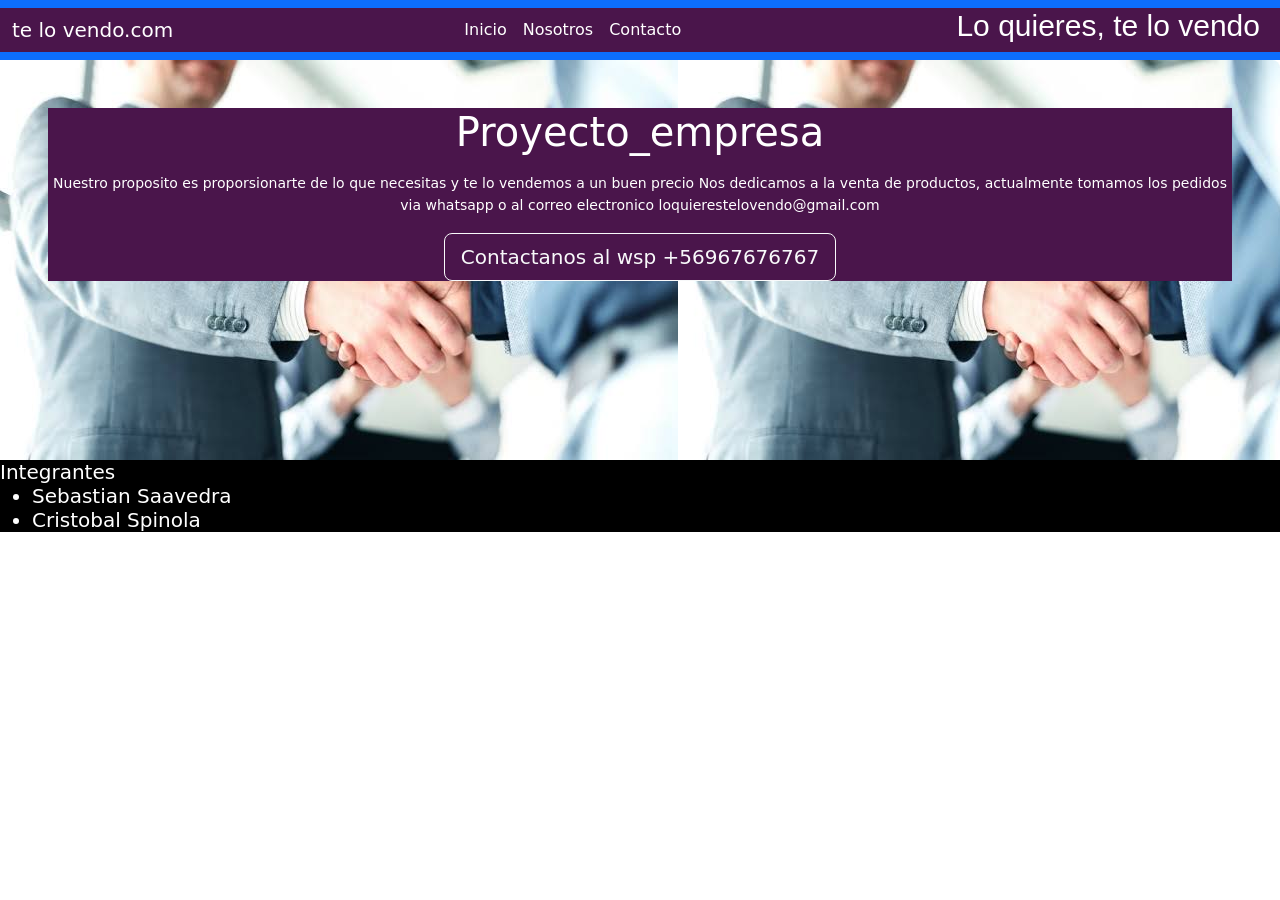
==== index.html @ bcd2d55b "bootstrap y css" ====
<!DOCTYPE html>
<html lang="en">
<head>
    <meta charset="UTF-8">
    <meta name="viewport" content="width=device-width, initial-scale=1.0">
    <title>Document</title>
    <link rel="stylesheet" href="/assets/style.css">
    <link href="https://cdn.jsdelivr.net/npm/bootstrap@5.3.8/dist/css/bootstrap.min.css" rel="stylesheet" integrity="sha384-sRIl4kxILFvY47J16cr9ZwB07vP4J8+LH7qKQnuqkuIAvNWLzeN8tE5YBujZqJLB" crossorigin="anonymous">
    <script src="https://cdn.jsdelivr.net/npm/bootstrap@5.3.8/dist/js/bootstrap.bundle.min.js" integrity="sha384-FKyoEForCGlyvwx9Hj09JcYn3nv7wiPVlz7YYwJrWVcXK/BmnVDxM+D2scQbITxI" crossorigin="anonymous"></script>
</head>

<style>

h5{
    background-color: #000;
}
</style>
<body>
    <header>
    <nav class="navbar navbar-expand-lg bg-primary navbar-dark" style="color:#fff;">
        <div class="container-fluid">
            <a class="navbar-brand">te lo vendo.com</a>
            <ul class="navbar-nav">
            <li class="nav-item"><a href="#" class="nav-link active" aria-current="page">Inicio</a></li>
            <li class="nav-item"><a href="#" class="nav-link active" aria-current="page">Nosotros</a></li>
            <li class="nav-item"><a href="contacto.html" class="nav-link active" aria-current="page">Contacto</a></li>                                  
            </ul>
            <h1 style="font-family: Arial; font-size: 30px;" class="d-flex me-2">Lo quieres, te lo vendo</h1>
        </div>
    </nav>
    </header>

         

    <!-- Hero -->
    <div class="p-5 text-center bg-image rounded-3" style="
        background-image: url('assets/img/bg.jpg');
        height: 400px;
    ">
    <div class="mask" style="background-color: rgba(0, 0, 0, 0.6);">
        <div class="d-flex justify-content-center align-items-center h-100">
        <div class="text-white">
            <h1 class="mb-3">Proyecto_empresa</h1>
            <p style="font-size:14px; line-height: 1.6; color: #FFF;" class="mb-3">Nuestro proposito es proporsionarte de lo que necesitas y te lo vendemos a un buen precio
            Nos dedicamos a la venta de productos, actualmente tomamos los pedidos via whatsapp o al correo electronico loquierestelovendo@gmail.com
        </p>
            <a data-mdb-ripple-init class="btn btn-outline-light btn-lg" href="#!" role="button">Contactanos al wsp +56967676767</a>
        </div>
        </div>
    </div>
    </div>
    <!-- Hero -->
    
    <section>
        
    </section>

    <footer class="text-white">
        <h5>Integrantes</h>
        <ul>
            <li>Sebastian Saavedra</li>
            <li>Cristobal Spinola</li>
        </ul>
    </footer>
</body>

</html>
---- assets/style.css ----
div {
    background-color: #4a154b !important;
}

h5{
    background-color: #000;
}
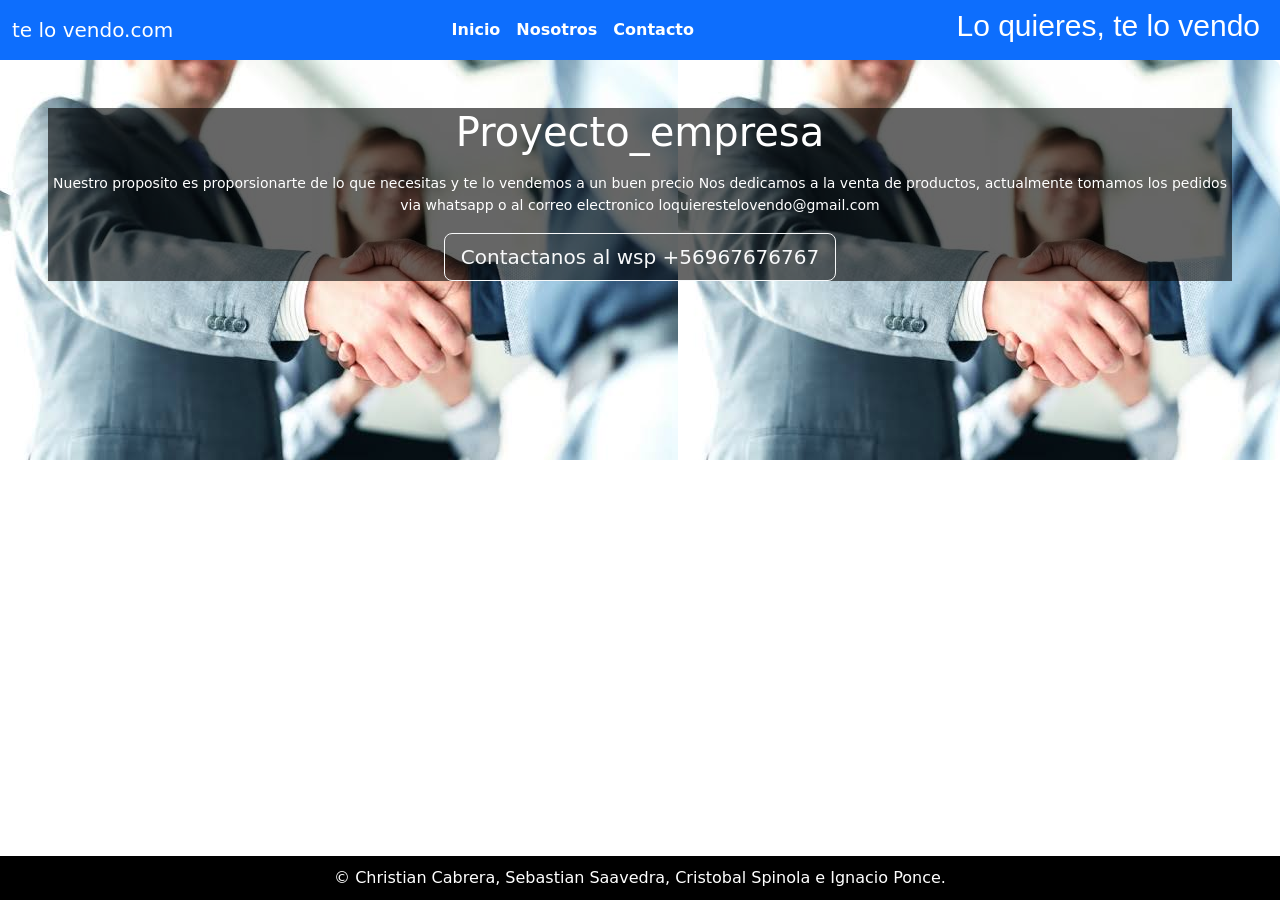
==== commit 09efeb04: "Agrega integrantes al footer y arreglos del css" ====
--- a/index.html
+++ b/index.html
@@ -4,17 +4,11 @@
     <meta charset="UTF-8">
     <meta name="viewport" content="width=device-width, initial-scale=1.0">
     <title>Document</title>
-    <link rel="stylesheet" href="/assets/style.css">
+    <link rel="stylesheet" href="assets/style.css">
     <link href="https://cdn.jsdelivr.net/npm/bootstrap@5.3.8/dist/css/bootstrap.min.css" rel="stylesheet" integrity="sha384-sRIl4kxILFvY47J16cr9ZwB07vP4J8+LH7qKQnuqkuIAvNWLzeN8tE5YBujZqJLB" crossorigin="anonymous">
-    <script src="https://cdn.jsdelivr.net/npm/bootstrap@5.3.8/dist/js/bootstrap.bundle.min.js" integrity="sha384-FKyoEForCGlyvwx9Hj09JcYn3nv7wiPVlz7YYwJrWVcXK/BmnVDxM+D2scQbITxI" crossorigin="anonymous"></script>
+
 </head>
 
-<style>
-
-h5{
-    background-color: #000;
-}
-</style>
 <body>
     <header>
     <nav class="navbar navbar-expand-lg bg-primary navbar-dark" style="color:#fff;">
@@ -29,10 +23,7 @@
         </div>
     </nav>
     </header>
-
-         
-
-    <!-- Hero -->
+<main>
     <div class="p-5 text-center bg-image rounded-3" style="
         background-image: url('assets/img/bg.jpg');
         height: 400px;
@@ -49,19 +40,16 @@
         </div>
     </div>
     </div>
-    <!-- Hero -->
+</main>
     
-    <section>
-        
-    </section>
+  
 
-    <footer class="text-white">
-        <h5>Integrantes</h>
-        <ul>
-            <li>Sebastian Saavedra</li>
-            <li>Cristobal Spinola</li>
-        </ul>
-    </footer>
+<footer class = "footer">
+        &copy; Christian Cabrera, Sebastian Saavedra, Cristobal Spinola e Ignacio Ponce.
+</footer>
+<script src="https://code.jquery.com/jquery-3.4.1.slim.min.js" integrity="sha384-J6qa4849blE2+poT4WnyKhv5vZF5SrPo0iEjwBvKU7imGFAV0wwj1yYfoRSJoZ+n" crossorigin="anonymous"></script>
+    <script src="https://cdn.jsdelivr.net/npm/popper.js@1.16.0/dist/umd/popper.min.js" integrity="sha384-Q6E9RHvbIyZFJoft+2mJbHaEWldlvI9IOYy5n3zV9zzTtmI3UksdQRVvoxMfooAo" crossorigin="anonymous"></script> 
+    <script src="https://cdn.jsdelivr.net/npm/bootstrap@4.4.1/dist/js/bootstrap.min.js" integrity="sha384-wfSDF2E50Y2D1uUdj0O3uMBJnjuUD4Ih7YwaYd1iqfktj0Uod8GCExl3Og8ifwB6" crossorigin="anonymous"></script>
 </body>
 
 </html>
--- a/assets/style.css
+++ b/assets/style.css
@@ -1,7 +1,49 @@
-div {
-    background-color: #4a154b !important;
+body {
+  font-family: "Source Sans Pro", sans-serif;
+  margin:0;
+  background:#f1f5f9;
+  min-height: 100vh;
+  display: flex;
+  flex-direction: column;
 }
 
-h5{
-    background-color: #000;
+main {
+  flex: 1 0 auto;
 }
+
+.menu {
+  background-color: blue;
+  padding: 15px;
+  text-align: center;
+}
+
+.menu a {
+  color: white;
+  text-decoration: none;
+  font-weight: bold;
+  padding: 0 10px;
+}
+
+.navbar-nav .nav-link.active {
+  font-weight: bold !important;
+}
+
+.bienvenida {
+  text-align: center;
+  margin: 20px 0;
+}
+
+.footer {
+  background-color: black;
+  color: white;
+  text-align: center;
+  padding: 10px;
+  margin-top: auto;
+}
+
+.imagen img {
+  width: 100%;
+  max-width: 600px;
+  display: block;
+  margin: 0 auto;
+}
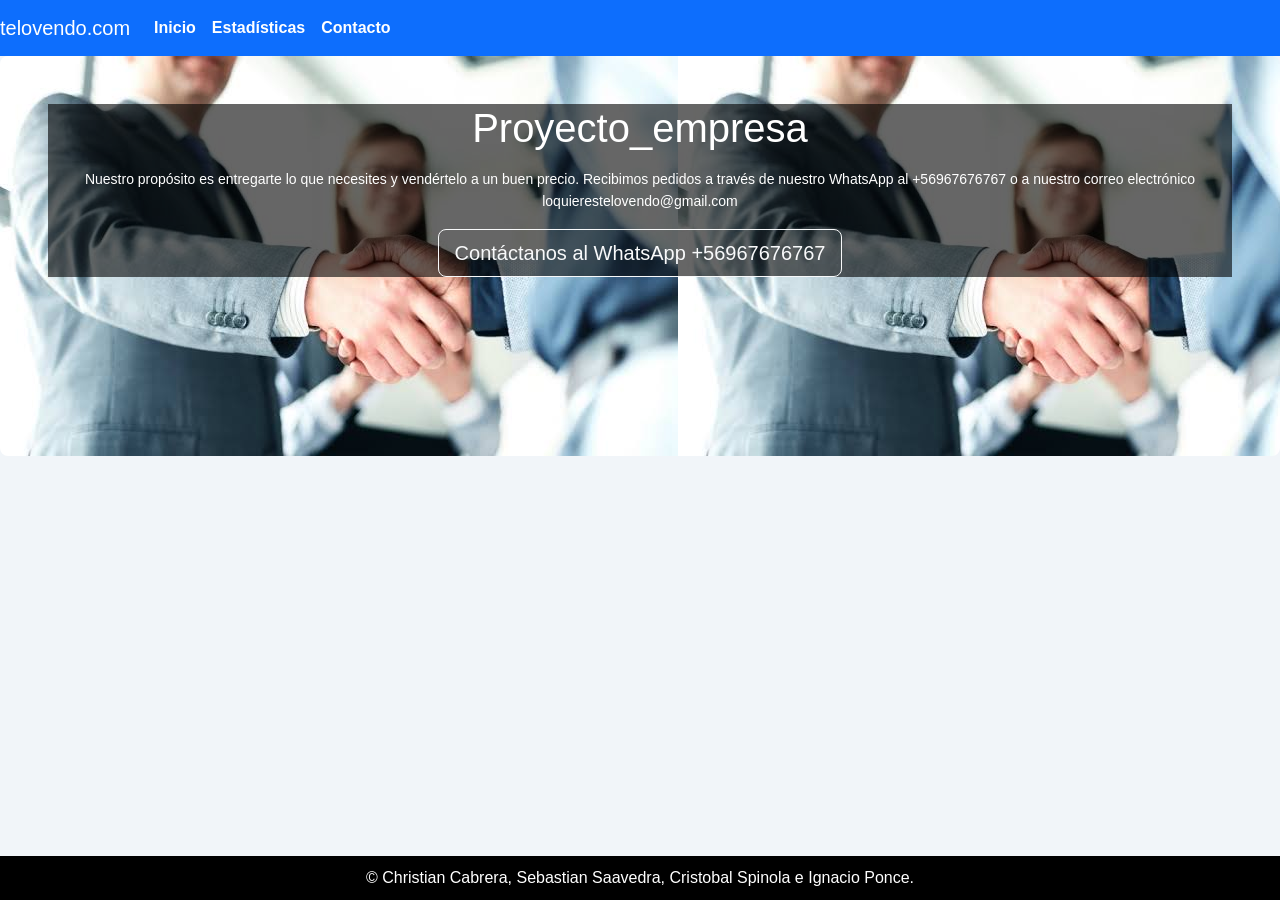
==== commit a43ddd4a: "update header and indentation to index.html" ====
--- a/index.html
+++ b/index.html
@@ -3,53 +3,58 @@
 <head>
     <meta charset="UTF-8">
     <meta name="viewport" content="width=device-width, initial-scale=1.0">
-    <title>Document</title>
+    <title>Lo quieres, te lo vendo</title>
+    <link href="https://cdn.jsdelivr.net/npm/bootstrap@5.3.8/dist/css/bootstrap.min.css" rel="stylesheet" integrity="sha384-sRIl4kxILFvY47J16cr9ZwB07vP4J8+LH7qKQnuqkuIAvNWLzeN8tE5YBujZqJLB" crossorigin="anonymous">
     <link rel="stylesheet" href="assets/style.css">
-    <link href="https://cdn.jsdelivr.net/npm/bootstrap@5.3.8/dist/css/bootstrap.min.css" rel="stylesheet" integrity="sha384-sRIl4kxILFvY47J16cr9ZwB07vP4J8+LH7qKQnuqkuIAvNWLzeN8tE5YBujZqJLB" crossorigin="anonymous">
-
 </head>
-
 <body>
     <header>
-    <nav class="navbar navbar-expand-lg bg-primary navbar-dark" style="color:#fff;">
-        <div class="container-fluid">
-            <a class="navbar-brand">te lo vendo.com</a>
-            <ul class="navbar-nav">
-            <li class="nav-item"><a href="#" class="nav-link active" aria-current="page">Inicio</a></li>
-            <li class="nav-item"><a href="#" class="nav-link active" aria-current="page">Nosotros</a></li>
-            <li class="nav-item"><a href="contacto.html" class="nav-link active" aria-current="page">Contacto</a></li>                                  
-            </ul>
-            <h1 style="font-family: Arial; font-size: 30px;" class="d-flex me-2">Lo quieres, te lo vendo</h1>
-        </div>
-    </nav>
+        <nav style="background-color: #0d6efd !important;" class="navbar navbar-expand-lg navbar-dark">
+        <!--<nav class="navbar navbar-expand-lg bg-primary navbar-dark" style="color:#fff;">-->
+            <a class="navbar-brand" href="index.html" style="font-family: Arial; font-size: 20px;">
+                telovendo.com
+            </a>
+            <button class="navbar-toggler" type="button" data-toggle="collapse" data-target="#navbarSupportedContent" aria-controls="navbarNav" aria-expanded="false" aria-label="Toggle navigation">
+                <span class="navbar-toggler-icon"></span>
+            </button>
+            <div class="collapse navbar-collapse" id="navbarSupportedContent">
+                <ul class="navbar-nav">
+                <li class="nav-item">
+                    <a class="nav-link active" href="index.html" aria-current="page">Inicio</a>
+                </li>
+                <li class="nav-item">
+                    <a class="nav-link active" href="estadisticas.html" aria-current="page">Estadísticas</a>
+                </li>
+                <li class="nav-item">
+                    <a class="nav-link active" href="contacto.html" aria-current="page">Contacto</a>
+                </li>                                  
+                </ul>
+            </div>
+        </nav>
     </header>
-<main>
-    <div class="p-5 text-center bg-image rounded-3" style="
-        background-image: url('assets/img/bg.jpg');
-        height: 400px;
-    ">
-    <div class="mask" style="background-color: rgba(0, 0, 0, 0.6);">
-        <div class="d-flex justify-content-center align-items-center h-100">
-        <div class="text-white">
-            <h1 class="mb-3">Proyecto_empresa</h1>
-            <p style="font-size:14px; line-height: 1.6; color: #FFF;" class="mb-3">Nuestro proposito es proporsionarte de lo que necesitas y te lo vendemos a un buen precio
-            Nos dedicamos a la venta de productos, actualmente tomamos los pedidos via whatsapp o al correo electronico loquierestelovendo@gmail.com
-        </p>
-            <a data-mdb-ripple-init class="btn btn-outline-light btn-lg" href="#!" role="button">Contactanos al wsp +56967676767</a>
+    
+    <main>
+        <div class="p-5 text-center bg-image rounded-3" style="
+            background-image: url('assets/img/bg.jpg');
+            height: 400px;">
+        <div class="mask" style="background-color: rgba(0, 0, 0, 0.6);">
+            <div class="d-flex justify-content-center align-items-center h-100">
+            <div class="text-white">
+                <h1 class="mb-3">Proyecto_empresa</h1>
+                <p style="font-size:14px; line-height: 1.6; color: #FFF;" class="mb-3">Nuestro propósito es entregarte lo que necesites y vendértelo a un buen precio.
+                Recibimos pedidos a través de nuestro WhatsApp al  +56967676767 o a nuestro correo electrónico loquierestelovendo@gmail.com
+                </p>
+                <a data-mdb-ripple-init class="btn btn-outline-light btn-lg" href="#!" role="button">Contáctanos al WhatsApp +56967676767</a>
+            </div>
+            </div>
         </div>
         </div>
-    </div>
-    </div>
-</main>
-    
-  
-
-<footer class = "footer">
-        &copy; Christian Cabrera, Sebastian Saavedra, Cristobal Spinola e Ignacio Ponce.
-</footer>
-<script src="https://code.jquery.com/jquery-3.4.1.slim.min.js" integrity="sha384-J6qa4849blE2+poT4WnyKhv5vZF5SrPo0iEjwBvKU7imGFAV0wwj1yYfoRSJoZ+n" crossorigin="anonymous"></script>
+    </main>
+    <footer class = "footer">
+            &copy; Christian Cabrera, Sebastian Saavedra, Cristobal Spinola e Ignacio Ponce.
+    </footer>
+    <script src="https://code.jquery.com/jquery-3.4.1.slim.min.js" integrity="sha384-J6qa4849blE2+poT4WnyKhv5vZF5SrPo0iEjwBvKU7imGFAV0wwj1yYfoRSJoZ+n" crossorigin="anonymous"></script>
     <script src="https://cdn.jsdelivr.net/npm/popper.js@1.16.0/dist/umd/popper.min.js" integrity="sha384-Q6E9RHvbIyZFJoft+2mJbHaEWldlvI9IOYy5n3zV9zzTtmI3UksdQRVvoxMfooAo" crossorigin="anonymous"></script> 
     <script src="https://cdn.jsdelivr.net/npm/bootstrap@4.4.1/dist/js/bootstrap.min.js" integrity="sha384-wfSDF2E50Y2D1uUdj0O3uMBJnjuUD4Ih7YwaYd1iqfktj0Uod8GCExl3Og8ifwB6" crossorigin="anonymous"></script>
 </body>
-
 </html>
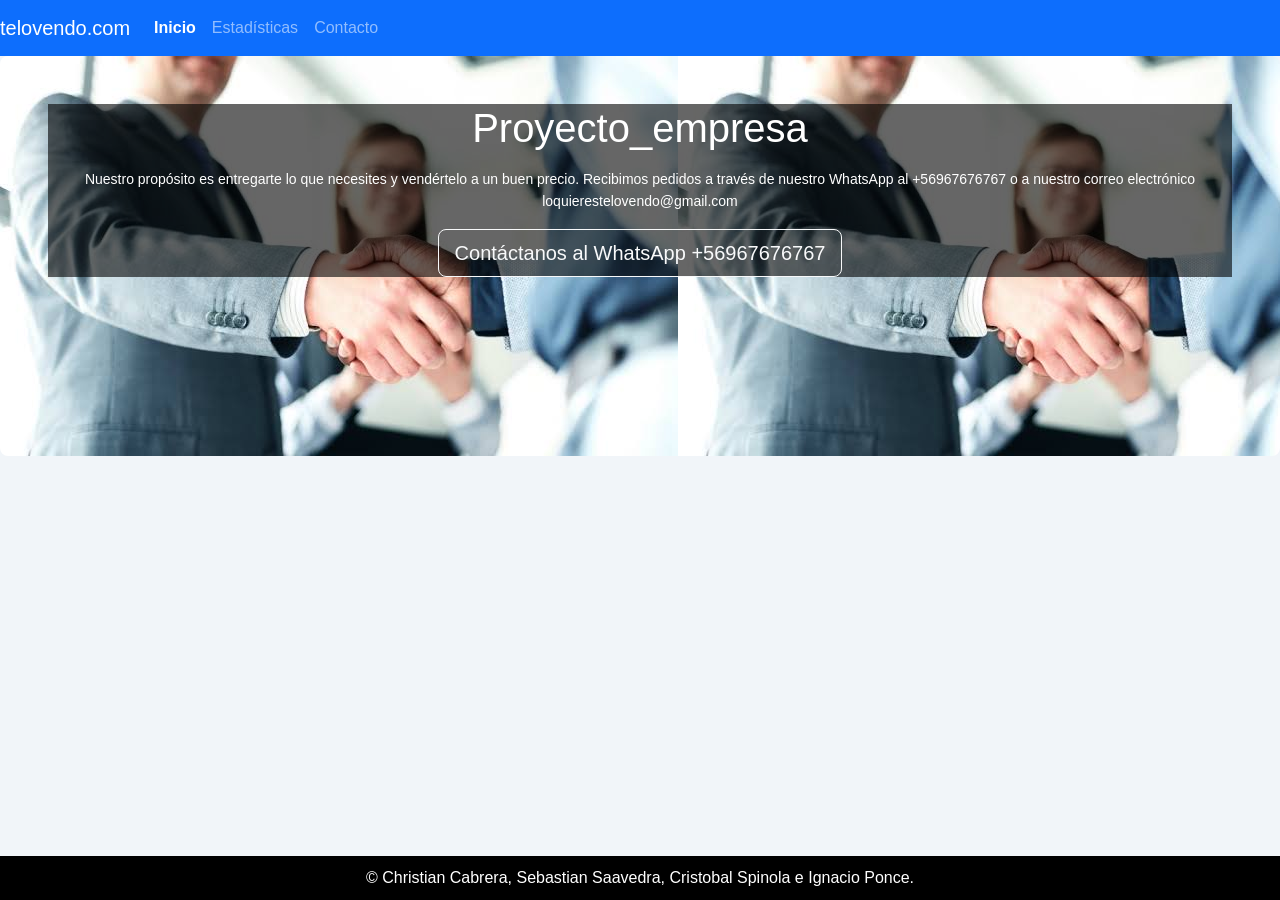
==== commit bcb9371c: "refactor: format html indentation and update html code" ====
--- a/index.html
+++ b/index.html
@@ -10,7 +10,6 @@
 <body>
     <header>
         <nav style="background-color: #0d6efd !important;" class="navbar navbar-expand-lg navbar-dark">
-        <!--<nav class="navbar navbar-expand-lg bg-primary navbar-dark" style="color:#fff;">-->
             <a class="navbar-brand" href="index.html" style="font-family: Arial; font-size: 20px;">
                 telovendo.com
             </a>
@@ -23,10 +22,10 @@
                     <a class="nav-link active" href="index.html" aria-current="page">Inicio</a>
                 </li>
                 <li class="nav-item">
-                    <a class="nav-link active" href="estadisticas.html" aria-current="page">Estadísticas</a>
+                    <a class="nav-link" href="estadisticas.html" aria-current="page">Estadísticas</a>
                 </li>
                 <li class="nav-item">
-                    <a class="nav-link active" href="contacto.html" aria-current="page">Contacto</a>
+                    <a class="nav-link" href="contacto.html" aria-current="page">Contacto</a>
                 </li>                                  
                 </ul>
             </div>
@@ -50,9 +49,11 @@
         </div>
         </div>
     </main>
+
     <footer class = "footer">
             &copy; Christian Cabrera, Sebastian Saavedra, Cristobal Spinola e Ignacio Ponce.
     </footer>
+    
     <script src="https://code.jquery.com/jquery-3.4.1.slim.min.js" integrity="sha384-J6qa4849blE2+poT4WnyKhv5vZF5SrPo0iEjwBvKU7imGFAV0wwj1yYfoRSJoZ+n" crossorigin="anonymous"></script>
     <script src="https://cdn.jsdelivr.net/npm/popper.js@1.16.0/dist/umd/popper.min.js" integrity="sha384-Q6E9RHvbIyZFJoft+2mJbHaEWldlvI9IOYy5n3zV9zzTtmI3UksdQRVvoxMfooAo" crossorigin="anonymous"></script> 
     <script src="https://cdn.jsdelivr.net/npm/bootstrap@4.4.1/dist/js/bootstrap.min.js" integrity="sha384-wfSDF2E50Y2D1uUdj0O3uMBJnjuUD4Ih7YwaYd1iqfktj0Uod8GCExl3Og8ifwB6" crossorigin="anonymous"></script>
